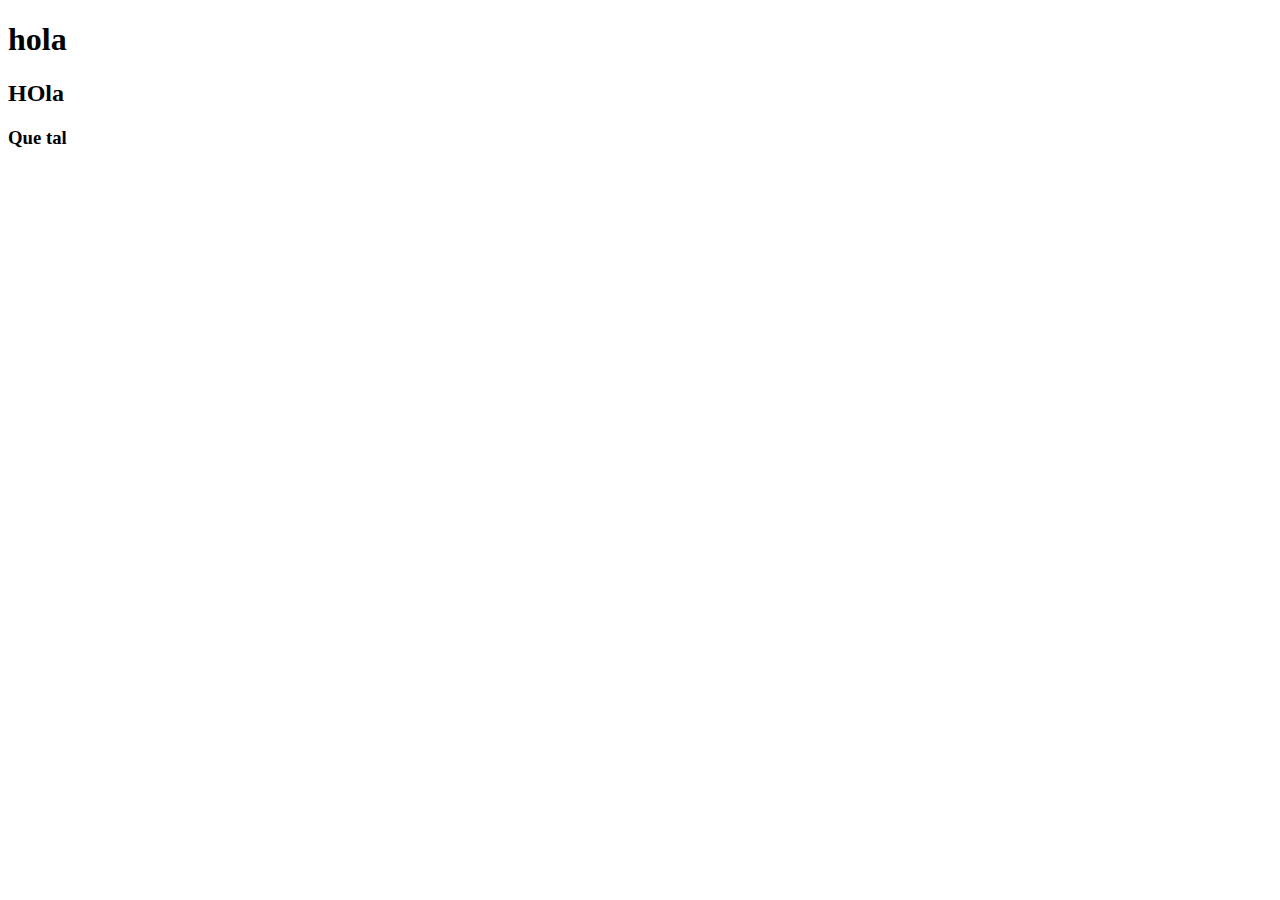
==== basura.html @ 0c531146 "primer commit global" ====
<!DOCTYPE html>
<html lang="en">
<head>
    <meta charset="UTF-8">
    <meta http-equiv="X-UA-Compatible" content="IE=edge">
    <meta name="viewport" content="width=device-width, initial-scale=1.0">
    <title>Document</title>
</head>
<body>
    <h1>hola</h1>
    <h2>HOla</h2>
    <h3>Que tal</h3>
</body>
</html>
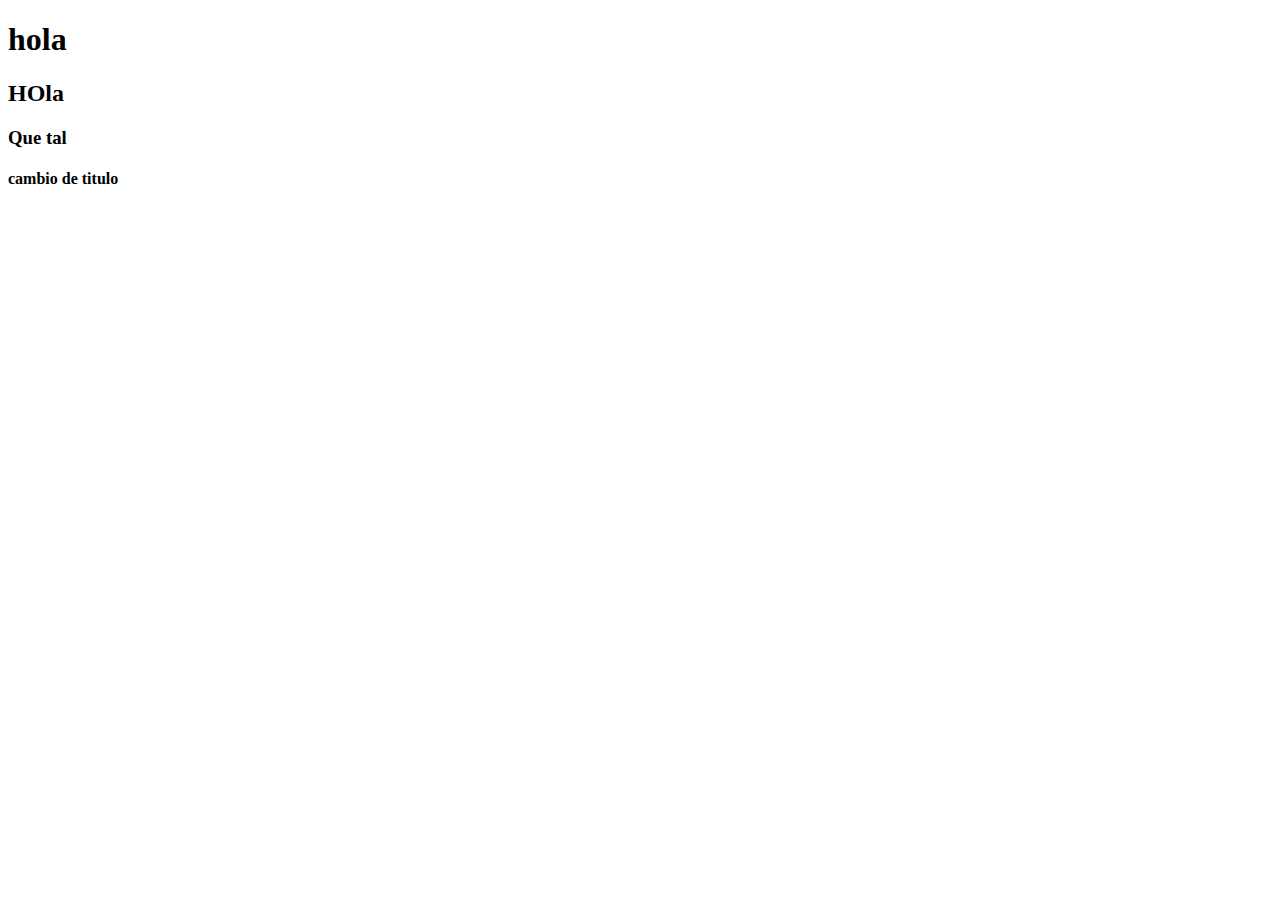
==== commit d8251d47: "actualizacion basura" ====
--- a/basura.html
+++ b/basura.html
@@ -10,5 +10,6 @@
     <h1>hola</h1>
     <h2>HOla</h2>
     <h3>Que tal</h3>
+    <h4>cambio de titulo</h4>
 </body>
 </html>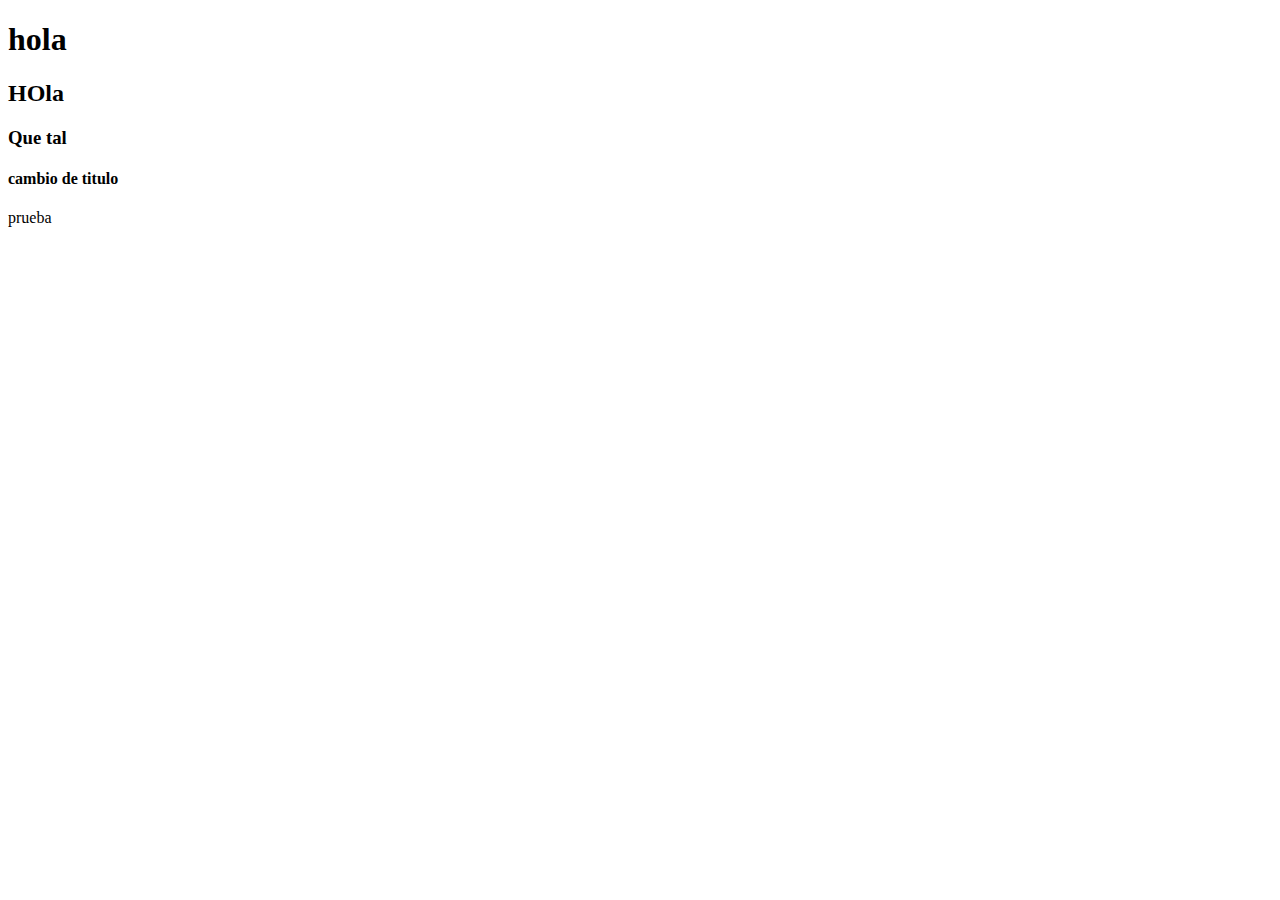
==== commit e6180849: "Ultimo basura.html" ====
--- a/basura.html
+++ b/basura.html
@@ -11,5 +11,6 @@
     <h2>HOla</h2>
     <h3>Que tal</h3>
     <h4>cambio de titulo</h4>
+    <p>prueba</p>
 </body>
 </html>